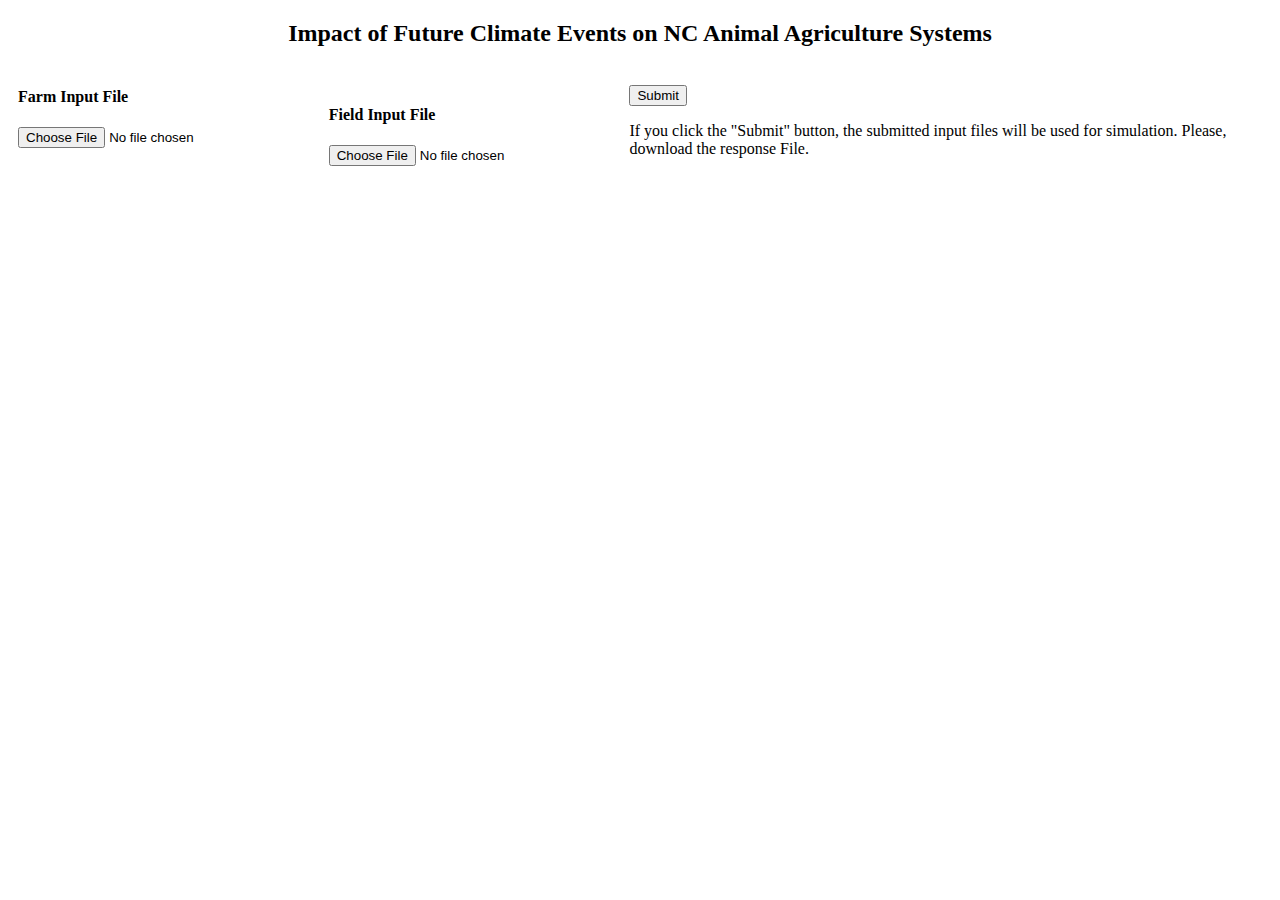
==== templates/index.html @ 8e809365 "adding webpages" ====
<!DOCTYPE html>
<html>
    <style>
        h2 {text-align: center;}
        div {
        float: left;
        height: 470px;
        width: 23%;
        padding: 0 10px;
      }
        </style>
<body>

<h2 >Impact of Future Climate Events on NC Animal Agriculture Systems</h2>

<form method="POST" action="/submit" enctype="multipart/form-data">
  <!-- <label for="farmFile">Farm File:</label><br> -->

  <div>
    <h4>Farm Input File</h4>
    <input type="file" id="farmFile" name="farmFile" required> <br>  
  </div>
 
  <div>
    <br><h4>Field Input File</h4>
    <input type="file" id="fieldFile" name="fieldFile" required><br><br>
  </div>
  <!-- <label for="fieldFile">Field File:</label><br> -->
  
<br>
  <input type="submit" value="Submit">
</form> 

<p>If you click the "Submit" button, the submitted input files will be used for simulation. Please, download the response File.</p>

</body>
</html>
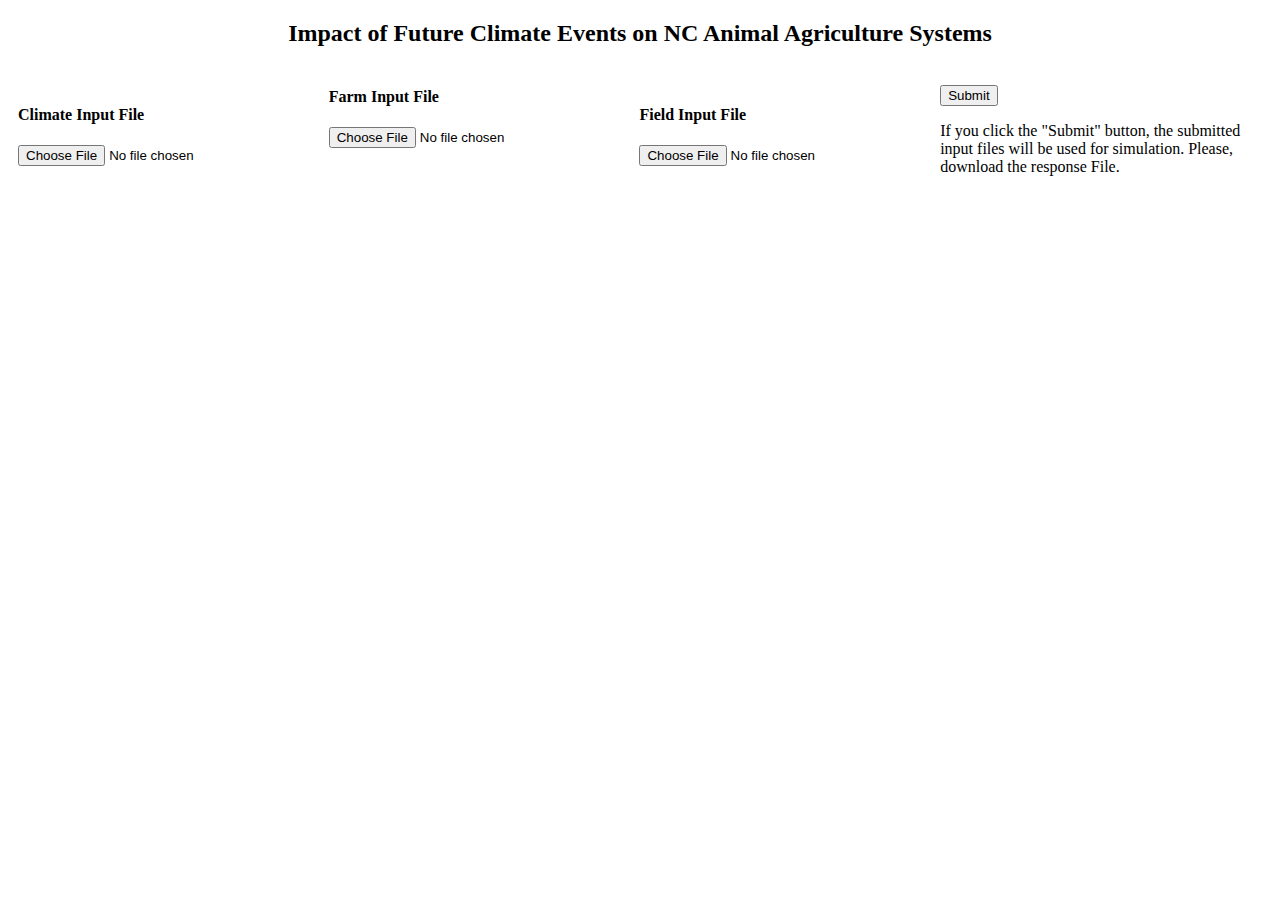
==== commit c8f93936: "taking climate input file" ====
--- a/templates/index.html
+++ b/templates/index.html
@@ -17,6 +17,11 @@
   <!-- <label for="farmFile">Farm File:</label><br> -->
 
   <div>
+    <br><h4>Climate Input File</h4>
+    <input type="file" id="climateFile" name="climateFile" required><br><br>
+  </div>
+
+  <div>
     <h4>Farm Input File</h4>
     <input type="file" id="farmFile" name="farmFile" required> <br>  
   </div>
@@ -25,6 +30,8 @@
     <br><h4>Field Input File</h4>
     <input type="file" id="fieldFile" name="fieldFile" required><br><br>
   </div>
+
+
   <!-- <label for="fieldFile">Field File:</label><br> -->
   
 <br>
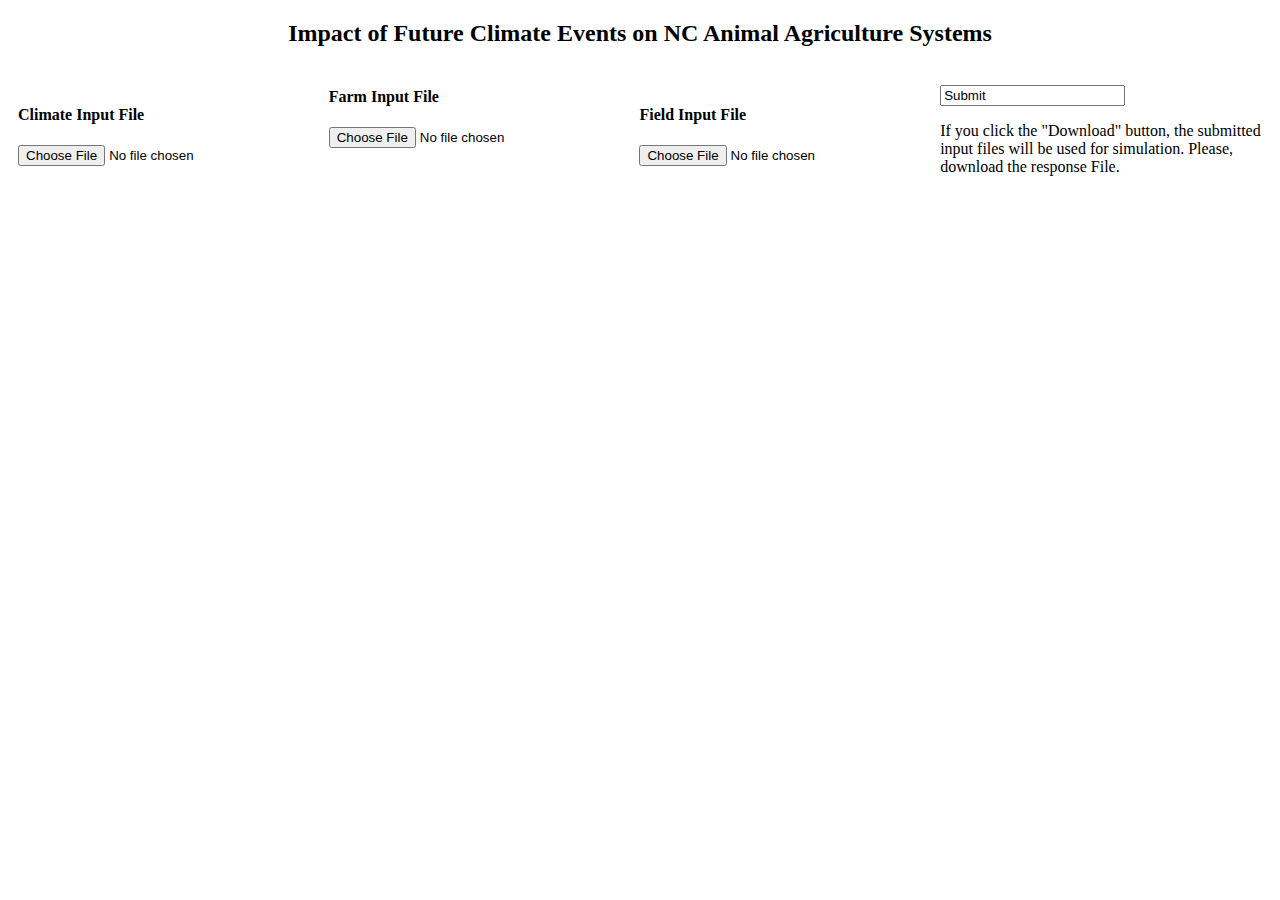
==== commit 4dae5413: "renamed from submit to download" ====
--- a/templates/index.html
+++ b/templates/index.html
@@ -35,10 +35,10 @@
   <!-- <label for="fieldFile">Field File:</label><br> -->
   
 <br>
-  <input type="submit" value="Submit">
+  <input type="Download" value="Submit">
 </form> 
 
-<p>If you click the "Submit" button, the submitted input files will be used for simulation. Please, download the response File.</p>
+<p>If you click the "Download" button, the submitted input files will be used for simulation. Please, download the response File.</p>
 
 </body>
 </html>
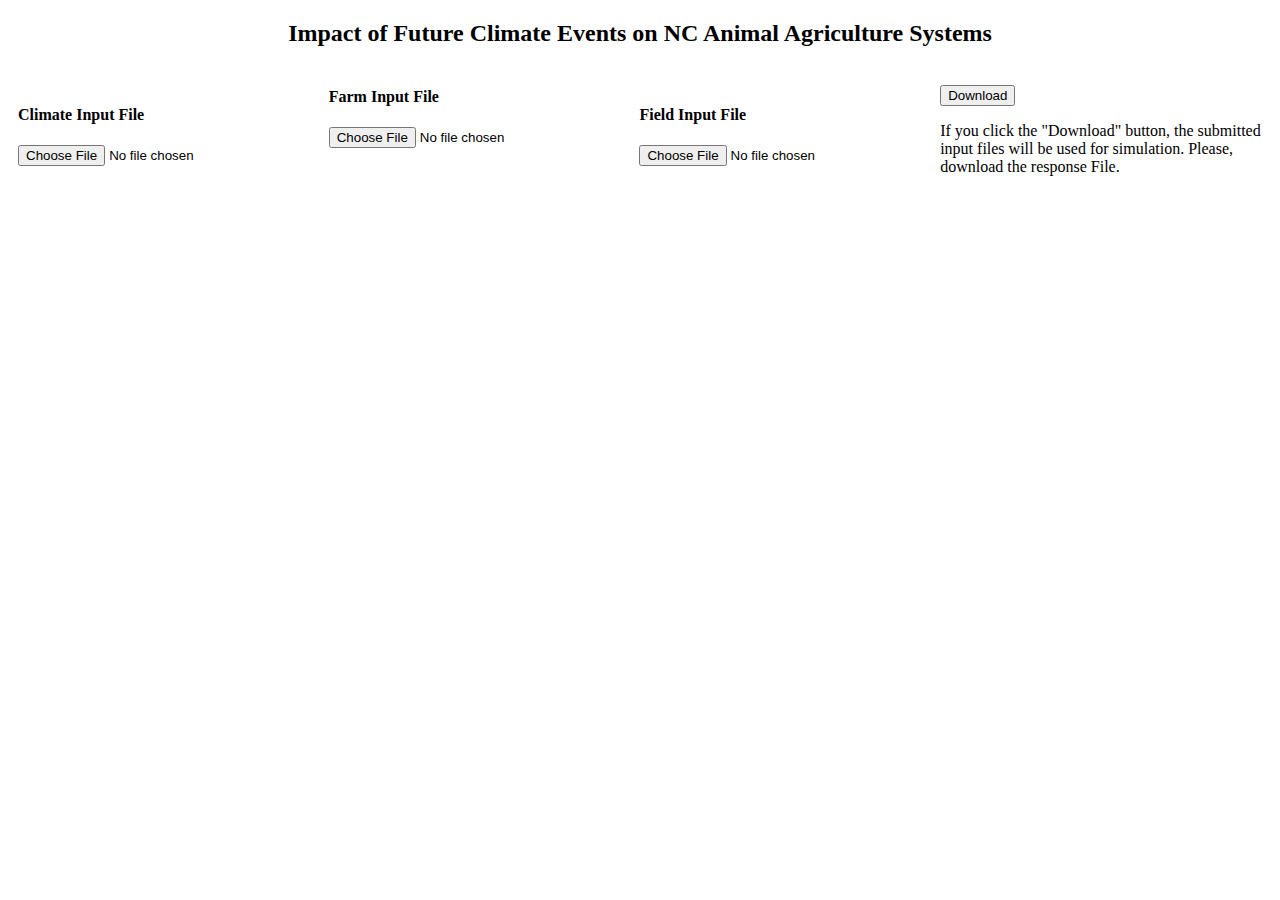
==== commit bd9fb266: "renamed output file nomen. & added exceedance" ====
--- a/templates/index.html
+++ b/templates/index.html
@@ -23,9 +23,9 @@
 
   <div>
     <h4>Farm Input File</h4>
-    <input type="file" id="farmFile" name="farmFile" required> <br>  
+    <input type="file" id="farmFile" name="farmFile" required> <br>
   </div>
- 
+
   <div>
     <br><h4>Field Input File</h4>
     <input type="file" id="fieldFile" name="fieldFile" required><br><br>
@@ -33,10 +33,10 @@
 
 
   <!-- <label for="fieldFile">Field File:</label><br> -->
-  
+
 <br>
-  <input type="Download" value="Submit">
-</form> 
+  <input type="submit" value="Download">
+</form>
 
 <p>If you click the "Download" button, the submitted input files will be used for simulation. Please, download the response File.</p>
 
